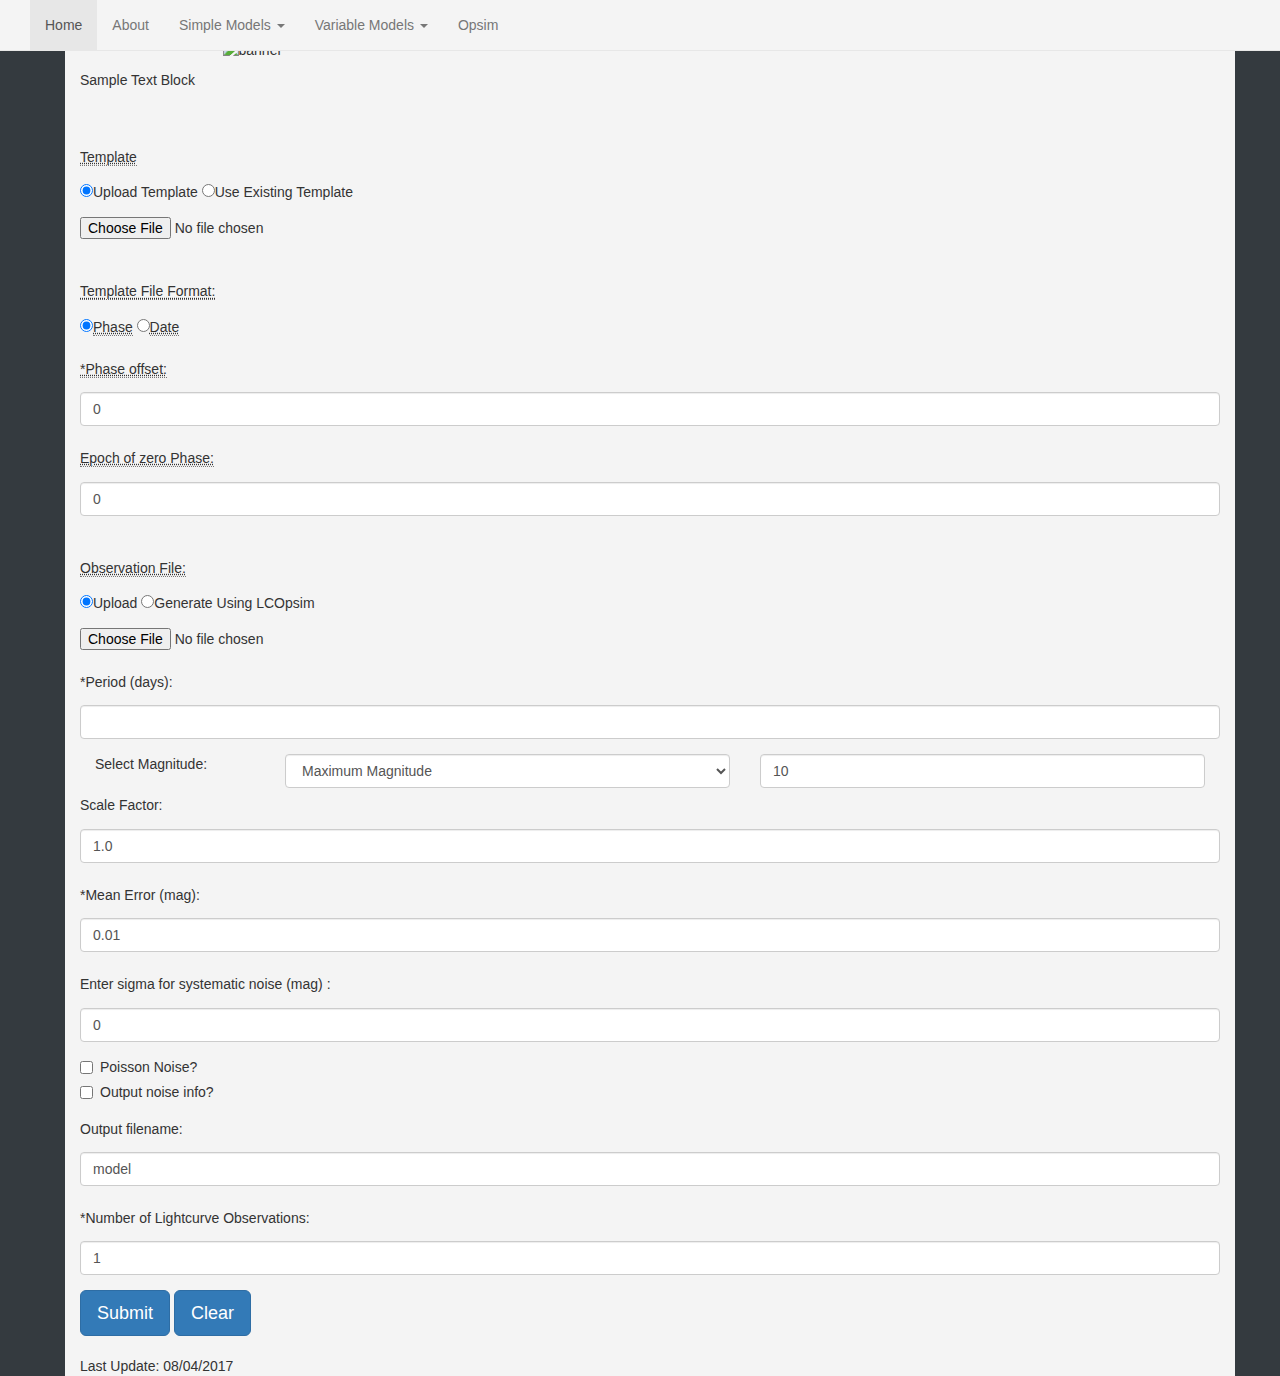
==== html/index.html @ 174105fe "Updates" ====
<!doctype html>
<html>
<head>
<meta charset="UTF-8">
<meta name="viewport" content="width=device-width, initial-scale=1">
<title>LCsim</title>

<script src="https://ajax.googleapis.com/ajax/libs/jquery/3.2.1/jquery.min.js"></script>



<!-- Latest compiled and minified CSS -->
<link rel="stylesheet" href="https://maxcdn.bootstrapcdn.com/bootstrap/3.3.7/css/bootstrap.min.css">

<!-- Latest compiled JavaScript -->
<script src="https://maxcdn.bootstrapcdn.com/bootstrap/3.3.7/js/bootstrap.min.js"></script>

<script src ="js/errorHandlers.js"></script>
<script src ="js/opsim.js"></script>

</head>
<style type="text/css">

body {
	background-color: #343A3F;
	position: relative;
    left: 10px;
}
[data-error-type="errormessage"]{color: red;}

div{background-color : #F4F4F4;}

</style>
<body>
<nav class="navbar navbar-default navbar-fixed-top">
  <div class="container-fluid">
    <div class="navbar-header">
      <a class="navbar-brand" href="#"></a>
    </div>
    <ul class="nav navbar-nav">
      <li class="active"><a href="index.html">Home</a></li>
	  <li><a href="about.html">About</a></li>
      <li class="dropdown">
        <a class="dropdown-toggle" data-toggle="dropdown" type ="button" href="#">Simple Models
        <span class="caret"></span></a>
        <ul class="dropdown-menu">
          <li class="active"><a href="index.html">Mag</a></li>
          <li><a href="flux.html">Flux</a></li>
        </ul>
      </li>
      <li class="dropdown">
        <a class="dropdown-toggle" data-toggle="dropdown" type ="button" href="#">Variable Models
        <span class="caret"></span></a>
        <ul class="dropdown-menu">
          <li><a href="range.html">Mag</a></li>
          <li><a href="fluxrange.html">Flux</a></li>
        </ul>
      </li>
      <li><a href="opsim.html">Opsim</a></li>
    </ul>
  </div>
</nav>

<div class="container">
<br>
<br>
<p><img class="center-block" src="banner.jpg" width=75% height=25%  alt="banner"></p>
<p> Sample Text Block</p>
<form action="../src/LCpage.py" method="post" enctype="multipart/form-data" name="form1" id="form1">
    <input type="hidden" name="FormType" value="Mag">
	<br>
	
	<div class="form-group">
	<label for="RadioGroup3_0"><br><h5><abbr title = "Template files are two column files that describe the shape of your variable star. They can be normalized or not. The first column is Phase (from 0 to 1) or some type of Julian date (JD, MJD, HJD, BJD) and the second column should be magnitude.">Template</abbr></h5></label><br>
    <input name="Tmpformat" type="radio" id="RadioGroup3_0" value="uploadTmp" checked>Upload Template
    <input name="Tmpformat" type="radio" id="RadioGroup3_0" value="useTmp">Use Existing Template
	</div>
	
	<div class="form-group">
    <input type="file" name="tempfile" id="tempfile" >
    </div>
	
	<div class="listTest"><table id="tbl">
	<thead><tr><th>File Name</th><th>Description</th><th>Ref_short</th><th>Reference</th></tr></thead>
	<tbody></tbody>
	
	
</table></div>
  
	<div class="form-group">
	<label for="RadioGroup1_0"><br><h5><abbr title = "Select whether the first column of your template file is a phase or a Julian date." >Template File Format:</abbr></h5></label><br>
    <input name="format" type="radio" id="RadioGroup1_0" value="fphase" checked><abbr title = "Phase runs from 0 to 1.">Phase</abbr>
    <input name="format" type="radio" id="RadioGroup1_0" value="fdate"><abbr title = "This is some type of Julian Date (JD, MJD, HJD, BJD, etc.). It should be the same kind of date as your observation file.">Date</abbr></label>
	</div>
	
	<div class="form-group">
    <label for="phase"><h5><abbr title = "If you would like to offset your template by a certain phase. The default is zero, no offset.">*Phase offset:</abbr></h5></label>
      <input class="form-control" name="phase" type="text" id="phase" value="0" onchange="errorHandlerPhase('phase','phaseError')" required>
	   <p id = "phaseError" data-error-type="errormessage"></p>
	</div>
	
	<div class="form-group">
    <label for="date"><h5><abbr title = "The Julian Date (JD, MJD, HJD, BJD) of epoch 0. This should have the same type of date as your observation file.">Epoch of zero Phase:</abbr></h5></label>
      <input class="form-control" type="text" name="date" id="date" value="0" onchange="errorHandler('date','epochError')">
	    <p id = "epochError" data-error-type="errormessage"></p>
	</div>
    
	<div class="form-group">
	<label for="RadioGroup2_0"><br><h5><abbr title = "This file gives a list of dates that you would like to simulate observations for. It can have 1, 2, or 3 columns.">Observation File:</abbr></h5></label><br>
    <input name="Obsformat" type="radio" id="RadioGroup2_0" value="uploadObs" checked>Upload
    <input name="Obsformat" type="radio" id="RadioGroup2_0" value="generateObs">Generate Using LCOpsim
	</div>
	
	
	<div class="form-group">
    <input type="file" name="obsfile" id="obsfile" >
    </div>
	
	<div class="form-group">
    <label for="ra" id="raLabel">*Right Ascension (degrees):</label>
    <input class="form-control" type="text" name="ra" id="ra" onchange="errorHandlerRightAscension('ra','raError')">
	    <p id = "raError" data-error-type="errormessage"></p>
	</div>
  
	<div class="form-group">
    <label for="dec" id="decLabel">*Declination (degrees):</label>
    <input class="form-control"  type="text" name="dec" id="dec"onchange="errorHandlerRightDeclination('dec','decError')" >
	    <p id = "decError" data-error-type="errormessage"></p>
	</div>
	
	<div class="form-group">
    <label for="filter" id="filterLabel">Select:</label>
    <select class="form-control" name="filter" id="filter">
      <option value="u">u</option>
      <option value="g">g</option>
      <option value="r">r</option>
      <option value="i">i</option>
      <option value="z">z</option>
      <option value="y">y</option>
      <option value="all" selected>All filters</option>
    </select>
	</div>
  
	
	
	<div class="form-group">
	<label for="period"><h5>*Period (days):</h5></label>
    <input class="form-control" type="text" name="period" id="period" onchange="errorHandler('period','periodError')" required>
	    <p id = "periodError" data-error-type="errormessage"></p>
	</div>
	
	<div class="form-group">
	<span class="col-md-2 control-label">Select Magnitude:</span>
      <div class="col-sm-5"><select class="form-control" name="mag" id="mag">
        <option value="max">Maximum Magnitude</option>
        <option value="min">Minimum Magnitude</option>
      </select>
	  </div>
	<div class="col-sm-5">
     <input class="form-control" name="magvalue" type="text" id="magvalue" value="10"></div>
    </div>
	 
	 
	<div class="form-group">
    <label for="scale"><h5>Scale Factor:</h5></label>
    <input class="form-control" name="scale" type="text" id="scale" value="1.0 " onchange="errorHandler('scale','scaleError')">
	    <p id = "scaleError" data-error-type="errormessage"></p>
	</div>
 
	<div class="form-group">
    <label for="error"><h5>*Mean Error (mag):</h5></label>
    <input class="form-control"  name="error" type="text" id="error" value="0.01" onchange="errorHandler('error','meanError')" required>
	    <p id = "meanError" data-error-type="errormessage"></p>
	</div>
	

	<div class="form-group">
    <label for="sigma"><h5>Enter sigma for systematic noise (mag) :</h5></label>
    <input class="form-control" type="text" name="sigma" id="sigma" value="0" onchange="errorHandler('sigma','sigmaError')">
	    <p id = "sigmaError" data-error-type="errormessage"></p>
	</div>
	
	<div class="checkbox">
    <label><input type="checkbox" name="poisson" id="poisson">Poisson Noise?</label>
	</div>
	
	<div class="checkbox">
    <label><input type="checkbox" name="info" id="info">Output noise info?</label>
	</div>
  
	<div class="form-group">
    <label for="filename"><h5>Output filename:</h5></label>
    <input class="form-control" name="filename" type="text" id="filename" value="model">
	</div>
	
	<div class="form-group">
    <label for="number"><h5>*Number of Lightcurve Observations:</h5></label>
    <input class="form-control" name="number" type="text" id="number" value="1" onchange="errorHandlerLightObs('number','numberError')" required>
	    <p id = "numberError" data-error-type="errormessage"></p>
	</div>
	
    <input class="btn btn-primary btn-lg" type="submit" name="submit" id="submit" value="Submit" onclick="return validator()">
	<input class="btn btn-primary btn-lg" type='reset' value='Clear' name='reset' onclick="clearErrors()">
  
</form

<br><br>
<footer>Last Update: 08/04/2017</footer>

</div>
</body>
</html>
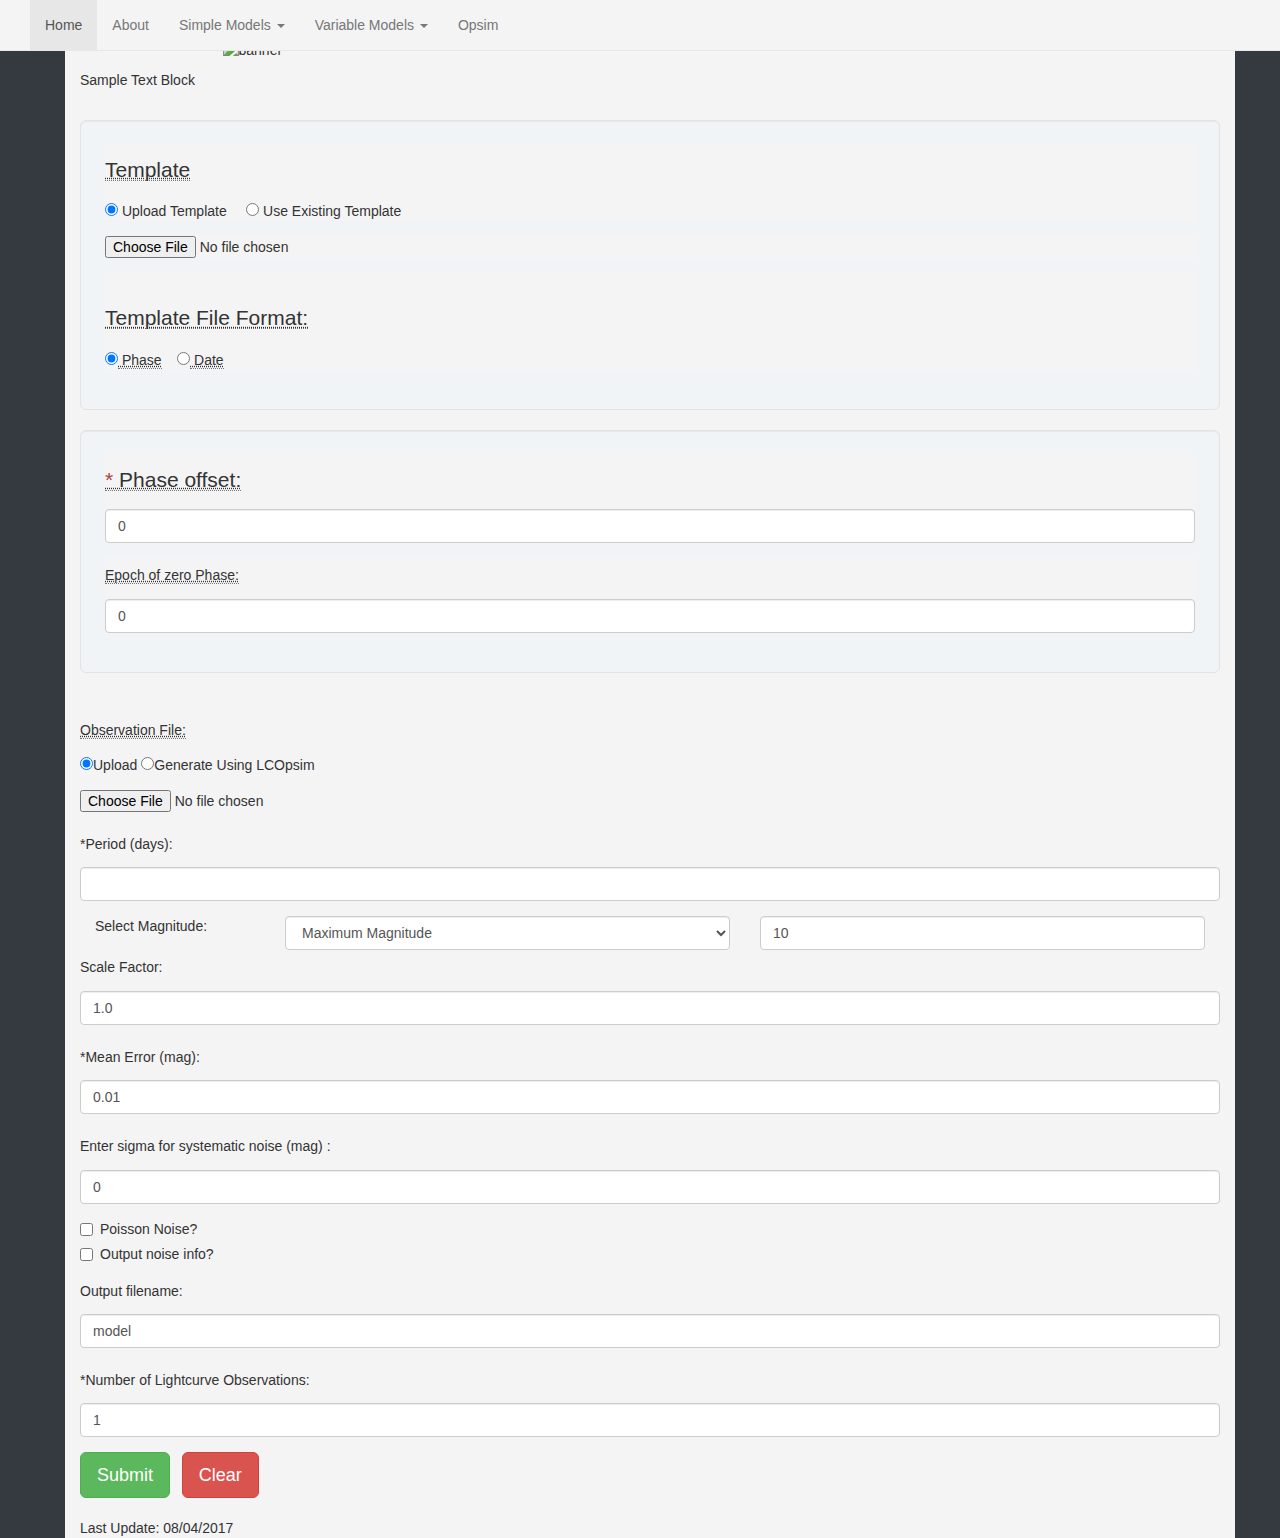
==== commit 3ec95414: "added interactive.js and made html changes" ====
--- a/html/index.html
+++ b/html/index.html
@@ -16,11 +16,14 @@
 <script src="https://maxcdn.bootstrapcdn.com/bootstrap/3.3.7/js/bootstrap.min.js"></script>
 
 <script src ="js/errorHandlers.js"></script>
-<script src ="js/opsim.js"></script>
+<script src="js/interactive.js"></script>
+
 
 </head>
 <style type="text/css">
-
+    .well{
+        background-color: #F0F4F6;
+    }
 body {
 	background-color: #343A3F;
 	position: relative;
@@ -69,11 +72,11 @@
 <form action="../src/LCpage.py" method="post" enctype="multipart/form-data" name="form1" id="form1">
     <input type="hidden" name="FormType" value="Mag">
 	<br>
-	
-	<div class="form-group">
-	<label for="RadioGroup3_0"><br><h5><abbr title = "Template files are two column files that describe the shape of your variable star. They can be normalized or not. The first column is Phase (from 0 to 1) or some type of Julian date (JD, MJD, HJD, BJD) and the second column should be magnitude.">Template</abbr></h5></label><br>
-    <input name="Tmpformat" type="radio" id="RadioGroup3_0" value="uploadTmp" checked>Upload Template
-    <input name="Tmpformat" type="radio" id="RadioGroup3_0" value="useTmp">Use Existing Template
+        <div class="well well-lg">
+	<div class="form-group">
+            <label for="RadioGroup3_0"><h5><abbr title = "Template files are two column files that describe the shape of your variable star. They can be normalized or not. The first column is Phase (from 0 to 1) or some type of Julian date (JD, MJD, HJD, BJD) and the second column should be magnitude."><span class="lead">Template</span></abbr></h5></label><br>
+    <input name="Tmpformat" type="radio" id="RadioGroup3_0" value="uploadTmp" checked> Upload Template &nbsp;&nbsp;&nbsp;
+    <input name="Tmpformat" type="radio" id="RadioGroup3_0" value="useTmp"> Use Existing Template
 	</div>
 	
 	<div class="form-group">
@@ -86,15 +89,15 @@
 	
 	
 </table></div>
-  
-	<div class="form-group">
-	<label for="RadioGroup1_0"><br><h5><abbr title = "Select whether the first column of your template file is a phase or a Julian date." >Template File Format:</abbr></h5></label><br>
-    <input name="format" type="radio" id="RadioGroup1_0" value="fphase" checked><abbr title = "Phase runs from 0 to 1.">Phase</abbr>
-    <input name="format" type="radio" id="RadioGroup1_0" value="fdate"><abbr title = "This is some type of Julian Date (JD, MJD, HJD, BJD, etc.). It should be the same kind of date as your observation file.">Date</abbr></label>
-	</div>
-	
-	<div class="form-group">
-    <label for="phase"><h5><abbr title = "If you would like to offset your template by a certain phase. The default is zero, no offset.">*Phase offset:</abbr></h5></label>
+
+	<div class="form-group">
+            <label for="RadioGroup1_0"><br><h5><abbr title = "Select whether the first column of your template file is a phase or a Julian date." ><span class="lead">Template File Format:</span></abbr></h5></label><br>
+    <input name="format" type="radio" id="RadioGroup1_0" value="fphase" checked><abbr title = "Phase runs from 0 to 1."> Phase</abbr>&nbsp;&nbsp;&nbsp;
+    <input name="format" type="radio" id="RadioGroup1_0" value="fdate"><abbr title = "This is some type of Julian Date (JD, MJD, HJD, BJD, etc.). It should be the same kind of date as your observation file."> Date</abbr></label>
+        </div> </div>
+        <div class="well well-lg">
+	<div class="form-group">
+            <label for="phase"><h5><abbr title = "If you would like to offset your template by a certain phase. The default is zero, no offset."><span class="lead"><span class="text-danger">*</span> Phase offset:</span></abbr></h5></label>
       <input class="form-control" name="phase" type="text" id="phase" value="0" onchange="errorHandlerPhase('phase','phaseError')" required>
 	   <p id = "phaseError" data-error-type="errormessage"></p>
 	</div>
@@ -104,6 +107,7 @@
       <input class="form-control" type="text" name="date" id="date" value="0" onchange="errorHandler('date','epochError')">
 	    <p id = "epochError" data-error-type="errormessage"></p>
 	</div>
+        </div>
     
 	<div class="form-group">
 	<label for="RadioGroup2_0"><br><h5><abbr title = "This file gives a list of dates that you would like to simulate observations for. It can have 1, 2, or 3 columns.">Observation File:</abbr></h5></label><br>
@@ -199,8 +203,8 @@
 	    <p id = "numberError" data-error-type="errormessage"></p>
 	</div>
 	
-    <input class="btn btn-primary btn-lg" type="submit" name="submit" id="submit" value="Submit" onclick="return validator()">
-	<input class="btn btn-primary btn-lg" type='reset' value='Clear' name='reset' onclick="clearErrors()">
+    <input class="btn btn-success btn-lg" type="submit" name="submit" id="submit" value="Submit" onclick="return validator()">&nbsp;&nbsp;
+	<input class="btn btn-danger btn-lg" type='reset' value='Clear' name='reset' onclick="clearErrors()">
   
 </form
 
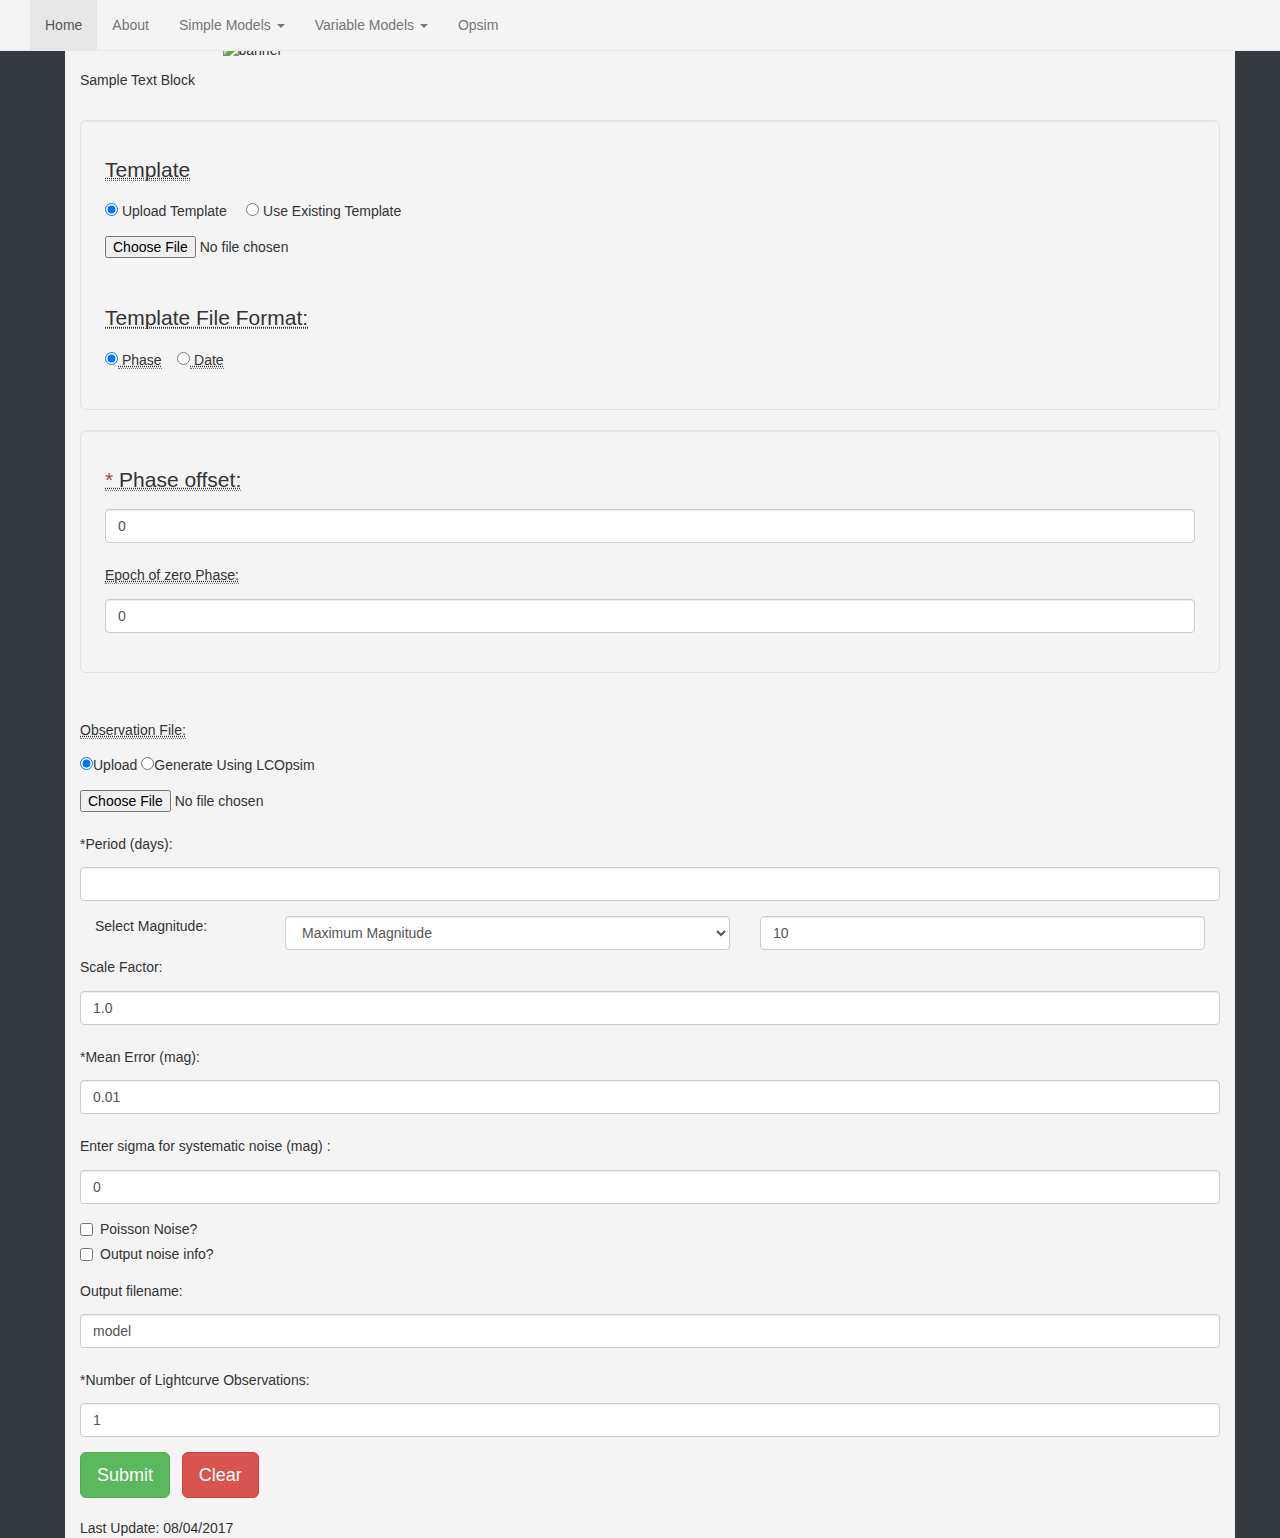
==== commit 2d577127: "changes in index.html" ====
--- a/html/index.html
+++ b/html/index.html
@@ -21,9 +21,7 @@
 
 </head>
 <style type="text/css">
-    .well{
-        background-color: #F0F4F6;
-    }
+
 body {
 	background-color: #343A3F;
 	position: relative;
@@ -78,16 +76,16 @@
     <input name="Tmpformat" type="radio" id="RadioGroup3_0" value="uploadTmp" checked> Upload Template &nbsp;&nbsp;&nbsp;
     <input name="Tmpformat" type="radio" id="RadioGroup3_0" value="useTmp"> Use Existing Template
 	</div>
-	
+
 	<div class="form-group">
     <input type="file" name="tempfile" id="tempfile" >
     </div>
-	
+
 	<div class="listTest"><table id="tbl">
 	<thead><tr><th>File Name</th><th>Description</th><th>Ref_short</th><th>Reference</th></tr></thead>
 	<tbody></tbody>
-	
-	
+
+
 </table></div>
 
 	<div class="form-group">
@@ -101,37 +99,37 @@
       <input class="form-control" name="phase" type="text" id="phase" value="0" onchange="errorHandlerPhase('phase','phaseError')" required>
 	   <p id = "phaseError" data-error-type="errormessage"></p>
 	</div>
-	
+
 	<div class="form-group">
     <label for="date"><h5><abbr title = "The Julian Date (JD, MJD, HJD, BJD) of epoch 0. This should have the same type of date as your observation file.">Epoch of zero Phase:</abbr></h5></label>
       <input class="form-control" type="text" name="date" id="date" value="0" onchange="errorHandler('date','epochError')">
 	    <p id = "epochError" data-error-type="errormessage"></p>
 	</div>
         </div>
-    
+
 	<div class="form-group">
 	<label for="RadioGroup2_0"><br><h5><abbr title = "This file gives a list of dates that you would like to simulate observations for. It can have 1, 2, or 3 columns.">Observation File:</abbr></h5></label><br>
     <input name="Obsformat" type="radio" id="RadioGroup2_0" value="uploadObs" checked>Upload
     <input name="Obsformat" type="radio" id="RadioGroup2_0" value="generateObs">Generate Using LCOpsim
 	</div>
-	
-	
+
+
 	<div class="form-group">
     <input type="file" name="obsfile" id="obsfile" >
     </div>
-	
+
 	<div class="form-group">
     <label for="ra" id="raLabel">*Right Ascension (degrees):</label>
     <input class="form-control" type="text" name="ra" id="ra" onchange="errorHandlerRightAscension('ra','raError')">
 	    <p id = "raError" data-error-type="errormessage"></p>
 	</div>
-  
+
 	<div class="form-group">
     <label for="dec" id="decLabel">*Declination (degrees):</label>
     <input class="form-control"  type="text" name="dec" id="dec"onchange="errorHandlerRightDeclination('dec','decError')" >
 	    <p id = "decError" data-error-type="errormessage"></p>
 	</div>
-	
+
 	<div class="form-group">
     <label for="filter" id="filterLabel">Select:</label>
     <select class="form-control" name="filter" id="filter">
@@ -144,15 +142,15 @@
       <option value="all" selected>All filters</option>
     </select>
 	</div>
-  
-	
-	
+
+
+
 	<div class="form-group">
 	<label for="period"><h5>*Period (days):</h5></label>
     <input class="form-control" type="text" name="period" id="period" onchange="errorHandler('period','periodError')" required>
 	    <p id = "periodError" data-error-type="errormessage"></p>
 	</div>
-	
+
 	<div class="form-group">
 	<span class="col-md-2 control-label">Select Magnitude:</span>
       <div class="col-sm-5"><select class="form-control" name="mag" id="mag">
@@ -163,49 +161,49 @@
 	<div class="col-sm-5">
      <input class="form-control" name="magvalue" type="text" id="magvalue" value="10"></div>
     </div>
-	 
-	 
+
+
 	<div class="form-group">
     <label for="scale"><h5>Scale Factor:</h5></label>
     <input class="form-control" name="scale" type="text" id="scale" value="1.0 " onchange="errorHandler('scale','scaleError')">
 	    <p id = "scaleError" data-error-type="errormessage"></p>
 	</div>
- 
+
 	<div class="form-group">
     <label for="error"><h5>*Mean Error (mag):</h5></label>
     <input class="form-control"  name="error" type="text" id="error" value="0.01" onchange="errorHandler('error','meanError')" required>
 	    <p id = "meanError" data-error-type="errormessage"></p>
 	</div>
-	
+
 
 	<div class="form-group">
     <label for="sigma"><h5>Enter sigma for systematic noise (mag) :</h5></label>
     <input class="form-control" type="text" name="sigma" id="sigma" value="0" onchange="errorHandler('sigma','sigmaError')">
 	    <p id = "sigmaError" data-error-type="errormessage"></p>
 	</div>
-	
+
 	<div class="checkbox">
     <label><input type="checkbox" name="poisson" id="poisson">Poisson Noise?</label>
 	</div>
-	
+
 	<div class="checkbox">
     <label><input type="checkbox" name="info" id="info">Output noise info?</label>
 	</div>
-  
+
 	<div class="form-group">
     <label for="filename"><h5>Output filename:</h5></label>
     <input class="form-control" name="filename" type="text" id="filename" value="model">
 	</div>
-	
+
 	<div class="form-group">
     <label for="number"><h5>*Number of Lightcurve Observations:</h5></label>
     <input class="form-control" name="number" type="text" id="number" value="1" onchange="errorHandlerLightObs('number','numberError')" required>
 	    <p id = "numberError" data-error-type="errormessage"></p>
 	</div>
-	
+
     <input class="btn btn-success btn-lg" type="submit" name="submit" id="submit" value="Submit" onclick="return validator()">&nbsp;&nbsp;
 	<input class="btn btn-danger btn-lg" type='reset' value='Clear' name='reset' onclick="clearErrors()">
-  
+
 </form
 
 <br><br>
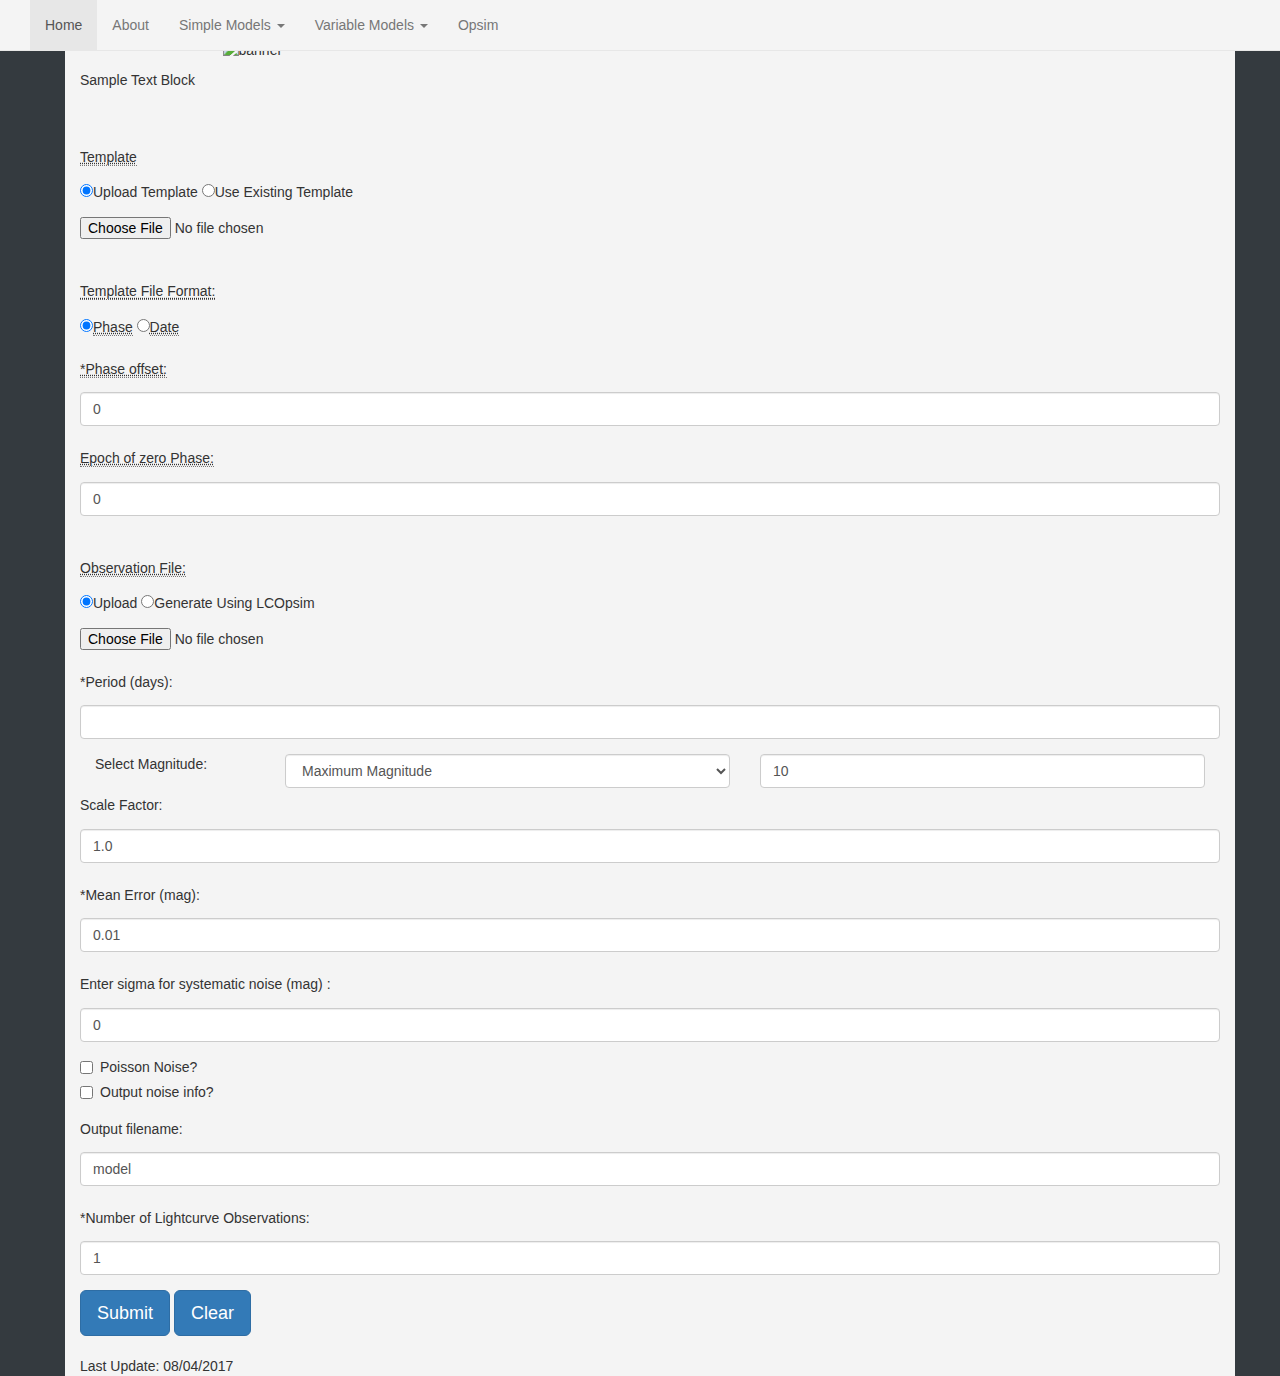
==== commit 7d089ff6: "Update" ====
--- a/html/index.html
+++ b/html/index.html
@@ -16,8 +16,7 @@
 <script src="https://maxcdn.bootstrapcdn.com/bootstrap/3.3.7/js/bootstrap.min.js"></script>
 
 <script src ="js/errorHandlers.js"></script>
-<script src="js/interactive.js"></script>
-
+<script src ="js/opsim.js"></script>
 
 </head>
 <style type="text/css">
@@ -70,66 +69,67 @@
 <form action="../src/LCpage.py" method="post" enctype="multipart/form-data" name="form1" id="form1">
     <input type="hidden" name="FormType" value="Mag">
 	<br>
-        <div class="well well-lg">
-	<div class="form-group">
-            <label for="RadioGroup3_0"><h5><abbr title = "Template files are two column files that describe the shape of your variable star. They can be normalized or not. The first column is Phase (from 0 to 1) or some type of Julian date (JD, MJD, HJD, BJD) and the second column should be magnitude."><span class="lead">Template</span></abbr></h5></label><br>
-    <input name="Tmpformat" type="radio" id="RadioGroup3_0" value="uploadTmp" checked> Upload Template &nbsp;&nbsp;&nbsp;
-    <input name="Tmpformat" type="radio" id="RadioGroup3_0" value="useTmp"> Use Existing Template
-	</div>
-
+	
+	<div class="form-group">
+	<label for="RadioGroup3_0"><br><h5><abbr title = "Template files are two column files that describe the shape of your variable star. They can be normalized or not. The first column is Phase (from 0 to 1) or some type of Julian date (JD, MJD, HJD, BJD) and the second column should be magnitude.">Template</abbr></h5></label><br>
+    <input name="Tmpformat" type="radio" id="RadioGroup3_0" value="uploadTmp" checked>Upload Template
+    <input name="Tmpformat" type="radio" id="RadioGroup3_0" value="useTmp">Use Existing Template
+	</div>
+	
 	<div class="form-group">
     <input type="file" name="tempfile" id="tempfile" >
     </div>
-
-	<div class="listTest"><table id="tbl">
+	
+	
+	<div class="templateTable"
+	><table id="tbl" class="table table-hover">
 	<thead><tr><th>File Name</th><th>Description</th><th>Ref_short</th><th>Reference</th></tr></thead>
 	<tbody></tbody>
-
-
+	
+	
 </table></div>
-
-	<div class="form-group">
-            <label for="RadioGroup1_0"><br><h5><abbr title = "Select whether the first column of your template file is a phase or a Julian date." ><span class="lead">Template File Format:</span></abbr></h5></label><br>
-    <input name="format" type="radio" id="RadioGroup1_0" value="fphase" checked><abbr title = "Phase runs from 0 to 1."> Phase</abbr>&nbsp;&nbsp;&nbsp;
-    <input name="format" type="radio" id="RadioGroup1_0" value="fdate"><abbr title = "This is some type of Julian Date (JD, MJD, HJD, BJD, etc.). It should be the same kind of date as your observation file."> Date</abbr></label>
-        </div> </div>
-        <div class="well well-lg">
-	<div class="form-group">
-            <label for="phase"><h5><abbr title = "If you would like to offset your template by a certain phase. The default is zero, no offset."><span class="lead"><span class="text-danger">*</span> Phase offset:</span></abbr></h5></label>
+  
+	<div class="form-group">
+	<label for="RadioGroup1_0"><br><h5><abbr title = "Select whether the first column of your template file is a phase or a Julian date." >Template File Format:</abbr></h5></label><br>
+    <input name="format" type="radio" id="RadioGroup1_0" value="fphase" checked><abbr title = "Phase runs from 0 to 1.">Phase</abbr>
+    <input name="format" type="radio" id="RadioGroup1_0" value="fdate"><abbr title = "This is some type of Julian Date (JD, MJD, HJD, BJD, etc.). It should be the same kind of date as your observation file.">Date</abbr></label>
+	</div>
+	
+	<div class="form-group">
+    <label for="phase"><h5><abbr title = "If you would like to offset your template by a certain phase. The default is zero, no offset.">*Phase offset:</abbr></h5></label>
       <input class="form-control" name="phase" type="text" id="phase" value="0" onchange="errorHandlerPhase('phase','phaseError')" required>
 	   <p id = "phaseError" data-error-type="errormessage"></p>
 	</div>
-
+	
 	<div class="form-group">
     <label for="date"><h5><abbr title = "The Julian Date (JD, MJD, HJD, BJD) of epoch 0. This should have the same type of date as your observation file.">Epoch of zero Phase:</abbr></h5></label>
       <input class="form-control" type="text" name="date" id="date" value="0" onchange="errorHandler('date','epochError')">
 	    <p id = "epochError" data-error-type="errormessage"></p>
 	</div>
-        </div>
-
+    
 	<div class="form-group">
 	<label for="RadioGroup2_0"><br><h5><abbr title = "This file gives a list of dates that you would like to simulate observations for. It can have 1, 2, or 3 columns.">Observation File:</abbr></h5></label><br>
     <input name="Obsformat" type="radio" id="RadioGroup2_0" value="uploadObs" checked>Upload
     <input name="Obsformat" type="radio" id="RadioGroup2_0" value="generateObs">Generate Using LCOpsim
 	</div>
-
-
+	
+	
 	<div class="form-group">
     <input type="file" name="obsfile" id="obsfile" >
     </div>
-
+	
 	<div class="form-group">
     <label for="ra" id="raLabel">*Right Ascension (degrees):</label>
     <input class="form-control" type="text" name="ra" id="ra" onchange="errorHandlerRightAscension('ra','raError')">
 	    <p id = "raError" data-error-type="errormessage"></p>
 	</div>
-
+  
 	<div class="form-group">
     <label for="dec" id="decLabel">*Declination (degrees):</label>
     <input class="form-control"  type="text" name="dec" id="dec"onchange="errorHandlerRightDeclination('dec','decError')" >
 	    <p id = "decError" data-error-type="errormessage"></p>
 	</div>
-
+	
 	<div class="form-group">
     <label for="filter" id="filterLabel">Select:</label>
     <select class="form-control" name="filter" id="filter">
@@ -142,15 +142,15 @@
       <option value="all" selected>All filters</option>
     </select>
 	</div>
-
-
-
+  
+	
+	
 	<div class="form-group">
 	<label for="period"><h5>*Period (days):</h5></label>
     <input class="form-control" type="text" name="period" id="period" onchange="errorHandler('period','periodError')" required>
 	    <p id = "periodError" data-error-type="errormessage"></p>
 	</div>
-
+	
 	<div class="form-group">
 	<span class="col-md-2 control-label">Select Magnitude:</span>
       <div class="col-sm-5"><select class="form-control" name="mag" id="mag">
@@ -161,49 +161,49 @@
 	<div class="col-sm-5">
      <input class="form-control" name="magvalue" type="text" id="magvalue" value="10"></div>
     </div>
-
-
+	 
+	 
 	<div class="form-group">
     <label for="scale"><h5>Scale Factor:</h5></label>
     <input class="form-control" name="scale" type="text" id="scale" value="1.0 " onchange="errorHandler('scale','scaleError')">
 	    <p id = "scaleError" data-error-type="errormessage"></p>
 	</div>
-
+ 
 	<div class="form-group">
     <label for="error"><h5>*Mean Error (mag):</h5></label>
     <input class="form-control"  name="error" type="text" id="error" value="0.01" onchange="errorHandler('error','meanError')" required>
 	    <p id = "meanError" data-error-type="errormessage"></p>
 	</div>
-
+	
 
 	<div class="form-group">
     <label for="sigma"><h5>Enter sigma for systematic noise (mag) :</h5></label>
     <input class="form-control" type="text" name="sigma" id="sigma" value="0" onchange="errorHandler('sigma','sigmaError')">
 	    <p id = "sigmaError" data-error-type="errormessage"></p>
 	</div>
-
+	
 	<div class="checkbox">
     <label><input type="checkbox" name="poisson" id="poisson">Poisson Noise?</label>
 	</div>
-
+	
 	<div class="checkbox">
     <label><input type="checkbox" name="info" id="info">Output noise info?</label>
 	</div>
-
+  
 	<div class="form-group">
     <label for="filename"><h5>Output filename:</h5></label>
     <input class="form-control" name="filename" type="text" id="filename" value="model">
 	</div>
-
+	
 	<div class="form-group">
     <label for="number"><h5>*Number of Lightcurve Observations:</h5></label>
     <input class="form-control" name="number" type="text" id="number" value="1" onchange="errorHandlerLightObs('number','numberError')" required>
 	    <p id = "numberError" data-error-type="errormessage"></p>
 	</div>
-
-    <input class="btn btn-success btn-lg" type="submit" name="submit" id="submit" value="Submit" onclick="return validator()">&nbsp;&nbsp;
-	<input class="btn btn-danger btn-lg" type='reset' value='Clear' name='reset' onclick="clearErrors()">
-
+	
+    <input class="btn btn-primary btn-lg" type="submit" name="submit" id="submit" value="Submit" onclick="return validator()">
+	<input class="btn btn-primary btn-lg" type='reset' value='Clear' name='reset' onclick="clearErrors()">
+  
 </form
 
 <br><br>
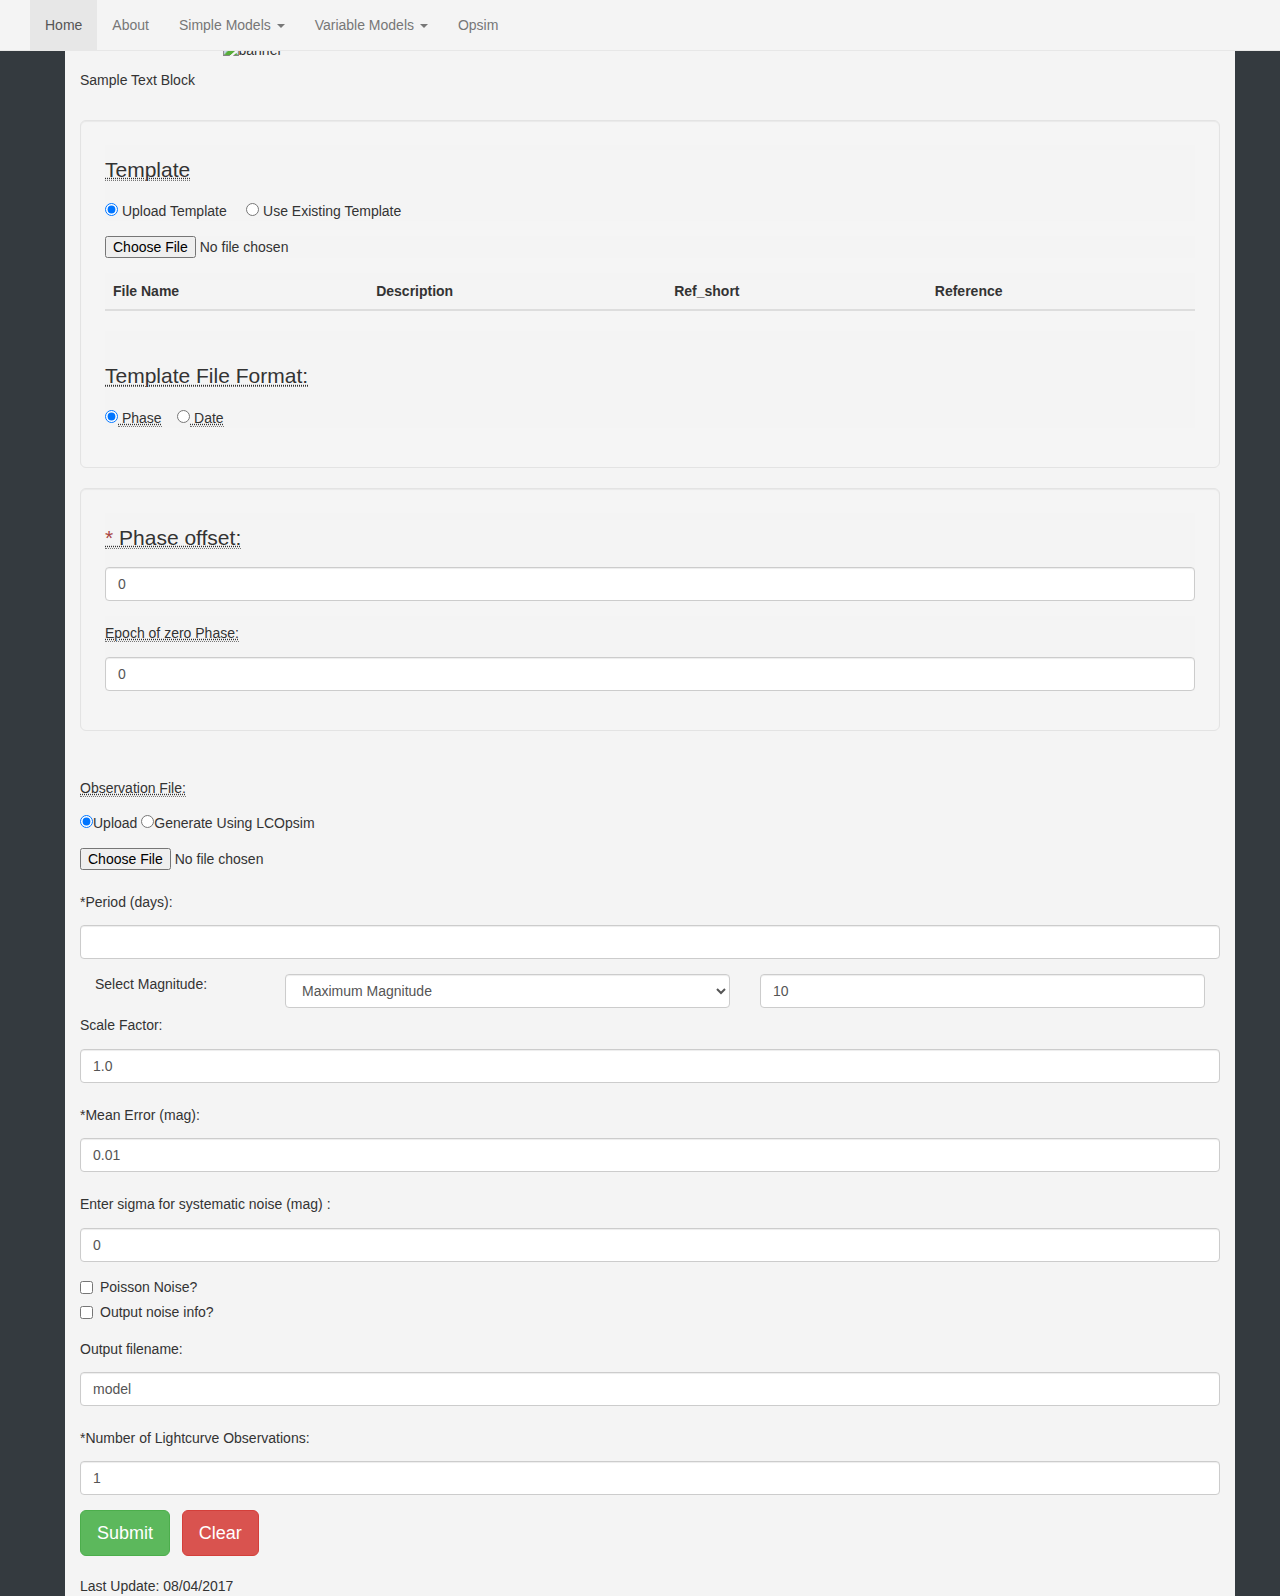
==== commit bc730a6d: "Merge branch 'LCsim'" ====
--- a/html/index.html
+++ b/html/index.html
@@ -16,7 +16,8 @@
 <script src="https://maxcdn.bootstrapcdn.com/bootstrap/3.3.7/js/bootstrap.min.js"></script>
 
 <script src ="js/errorHandlers.js"></script>
-<script src ="js/opsim.js"></script>
+<script src="js/interactive.js"></script>
+
 
 </head>
 <style type="text/css">
@@ -69,67 +70,68 @@
 <form action="../src/LCpage.py" method="post" enctype="multipart/form-data" name="form1" id="form1">
     <input type="hidden" name="FormType" value="Mag">
 	<br>
-	
-	<div class="form-group">
-	<label for="RadioGroup3_0"><br><h5><abbr title = "Template files are two column files that describe the shape of your variable star. They can be normalized or not. The first column is Phase (from 0 to 1) or some type of Julian date (JD, MJD, HJD, BJD) and the second column should be magnitude.">Template</abbr></h5></label><br>
-    <input name="Tmpformat" type="radio" id="RadioGroup3_0" value="uploadTmp" checked>Upload Template
-    <input name="Tmpformat" type="radio" id="RadioGroup3_0" value="useTmp">Use Existing Template
-	</div>
-	
+        <div class="well well-lg">
+	<div class="form-group">
+            <label for="RadioGroup3_0"><h5><abbr title = "Template files are two column files that describe the shape of your variable star. They can be normalized or not. The first column is Phase (from 0 to 1) or some type of Julian date (JD, MJD, HJD, BJD) and the second column should be magnitude."><span class="lead">Template</span></abbr></h5></label><br>
+    <input name="Tmpformat" type="radio" id="RadioGroup3_0" value="uploadTmp" checked> Upload Template &nbsp;&nbsp;&nbsp;
+    <input name="Tmpformat" type="radio" id="RadioGroup3_0" value="useTmp"> Use Existing Template
+	</div>
+
 	<div class="form-group">
     <input type="file" name="tempfile" id="tempfile" >
     </div>
 	
 	
-	<div class="templateTable"
-	><table id="tbl" class="table table-hover">
+	<div class="templateTable">
+	<table id="tbl" class="table table-hover">
 	<thead><tr><th>File Name</th><th>Description</th><th>Ref_short</th><th>Reference</th></tr></thead>
 	<tbody></tbody>
-	
-	
+
+
 </table></div>
-  
-	<div class="form-group">
-	<label for="RadioGroup1_0"><br><h5><abbr title = "Select whether the first column of your template file is a phase or a Julian date." >Template File Format:</abbr></h5></label><br>
-    <input name="format" type="radio" id="RadioGroup1_0" value="fphase" checked><abbr title = "Phase runs from 0 to 1.">Phase</abbr>
-    <input name="format" type="radio" id="RadioGroup1_0" value="fdate"><abbr title = "This is some type of Julian Date (JD, MJD, HJD, BJD, etc.). It should be the same kind of date as your observation file.">Date</abbr></label>
-	</div>
-	
-	<div class="form-group">
-    <label for="phase"><h5><abbr title = "If you would like to offset your template by a certain phase. The default is zero, no offset.">*Phase offset:</abbr></h5></label>
+
+	<div class="form-group">
+            <label for="RadioGroup1_0"><br><h5><abbr title = "Select whether the first column of your template file is a phase or a Julian date." ><span class="lead">Template File Format:</span></abbr></h5></label><br>
+    <input name="format" type="radio" id="RadioGroup1_0" value="fphase" checked><abbr title = "Phase runs from 0 to 1."> Phase</abbr>&nbsp;&nbsp;&nbsp;
+    <input name="format" type="radio" id="RadioGroup1_0" value="fdate"><abbr title = "This is some type of Julian Date (JD, MJD, HJD, BJD, etc.). It should be the same kind of date as your observation file."> Date</abbr></label>
+        </div> </div>
+        <div class="well well-lg">
+	<div class="form-group">
+            <label for="phase"><h5><abbr title = "If you would like to offset your template by a certain phase. The default is zero, no offset."><span class="lead"><span class="text-danger">*</span> Phase offset:</span></abbr></h5></label>
       <input class="form-control" name="phase" type="text" id="phase" value="0" onchange="errorHandlerPhase('phase','phaseError')" required>
 	   <p id = "phaseError" data-error-type="errormessage"></p>
 	</div>
-	
+
 	<div class="form-group">
     <label for="date"><h5><abbr title = "The Julian Date (JD, MJD, HJD, BJD) of epoch 0. This should have the same type of date as your observation file.">Epoch of zero Phase:</abbr></h5></label>
       <input class="form-control" type="text" name="date" id="date" value="0" onchange="errorHandler('date','epochError')">
 	    <p id = "epochError" data-error-type="errormessage"></p>
 	</div>
-    
+        </div>
+
 	<div class="form-group">
 	<label for="RadioGroup2_0"><br><h5><abbr title = "This file gives a list of dates that you would like to simulate observations for. It can have 1, 2, or 3 columns.">Observation File:</abbr></h5></label><br>
     <input name="Obsformat" type="radio" id="RadioGroup2_0" value="uploadObs" checked>Upload
     <input name="Obsformat" type="radio" id="RadioGroup2_0" value="generateObs">Generate Using LCOpsim
 	</div>
-	
-	
+
+
 	<div class="form-group">
     <input type="file" name="obsfile" id="obsfile" >
     </div>
-	
+
 	<div class="form-group">
     <label for="ra" id="raLabel">*Right Ascension (degrees):</label>
     <input class="form-control" type="text" name="ra" id="ra" onchange="errorHandlerRightAscension('ra','raError')">
 	    <p id = "raError" data-error-type="errormessage"></p>
 	</div>
-  
+
 	<div class="form-group">
     <label for="dec" id="decLabel">*Declination (degrees):</label>
     <input class="form-control"  type="text" name="dec" id="dec"onchange="errorHandlerRightDeclination('dec','decError')" >
 	    <p id = "decError" data-error-type="errormessage"></p>
 	</div>
-	
+
 	<div class="form-group">
     <label for="filter" id="filterLabel">Select:</label>
     <select class="form-control" name="filter" id="filter">
@@ -142,15 +144,15 @@
       <option value="all" selected>All filters</option>
     </select>
 	</div>
-  
-	
-	
+
+
+
 	<div class="form-group">
 	<label for="period"><h5>*Period (days):</h5></label>
     <input class="form-control" type="text" name="period" id="period" onchange="errorHandler('period','periodError')" required>
 	    <p id = "periodError" data-error-type="errormessage"></p>
 	</div>
-	
+
 	<div class="form-group">
 	<span class="col-md-2 control-label">Select Magnitude:</span>
       <div class="col-sm-5"><select class="form-control" name="mag" id="mag">
@@ -161,49 +163,49 @@
 	<div class="col-sm-5">
      <input class="form-control" name="magvalue" type="text" id="magvalue" value="10"></div>
     </div>
-	 
-	 
+
+
 	<div class="form-group">
     <label for="scale"><h5>Scale Factor:</h5></label>
     <input class="form-control" name="scale" type="text" id="scale" value="1.0 " onchange="errorHandler('scale','scaleError')">
 	    <p id = "scaleError" data-error-type="errormessage"></p>
 	</div>
- 
+
 	<div class="form-group">
     <label for="error"><h5>*Mean Error (mag):</h5></label>
     <input class="form-control"  name="error" type="text" id="error" value="0.01" onchange="errorHandler('error','meanError')" required>
 	    <p id = "meanError" data-error-type="errormessage"></p>
 	</div>
-	
+
 
 	<div class="form-group">
     <label for="sigma"><h5>Enter sigma for systematic noise (mag) :</h5></label>
     <input class="form-control" type="text" name="sigma" id="sigma" value="0" onchange="errorHandler('sigma','sigmaError')">
 	    <p id = "sigmaError" data-error-type="errormessage"></p>
 	</div>
-	
+
 	<div class="checkbox">
     <label><input type="checkbox" name="poisson" id="poisson">Poisson Noise?</label>
 	</div>
-	
+
 	<div class="checkbox">
     <label><input type="checkbox" name="info" id="info">Output noise info?</label>
 	</div>
-  
+
 	<div class="form-group">
     <label for="filename"><h5>Output filename:</h5></label>
     <input class="form-control" name="filename" type="text" id="filename" value="model">
 	</div>
-	
+
 	<div class="form-group">
     <label for="number"><h5>*Number of Lightcurve Observations:</h5></label>
     <input class="form-control" name="number" type="text" id="number" value="1" onchange="errorHandlerLightObs('number','numberError')" required>
 	    <p id = "numberError" data-error-type="errormessage"></p>
 	</div>
-	
-    <input class="btn btn-primary btn-lg" type="submit" name="submit" id="submit" value="Submit" onclick="return validator()">
-	<input class="btn btn-primary btn-lg" type='reset' value='Clear' name='reset' onclick="clearErrors()">
-  
+
+    <input class="btn btn-success btn-lg" type="submit" name="submit" id="submit" value="Submit" onclick="return validator()">&nbsp;&nbsp;
+	<input class="btn btn-danger btn-lg" type='reset' value='Clear' name='reset' onclick="clearErrors()">
+
 </form
 
 <br><br>
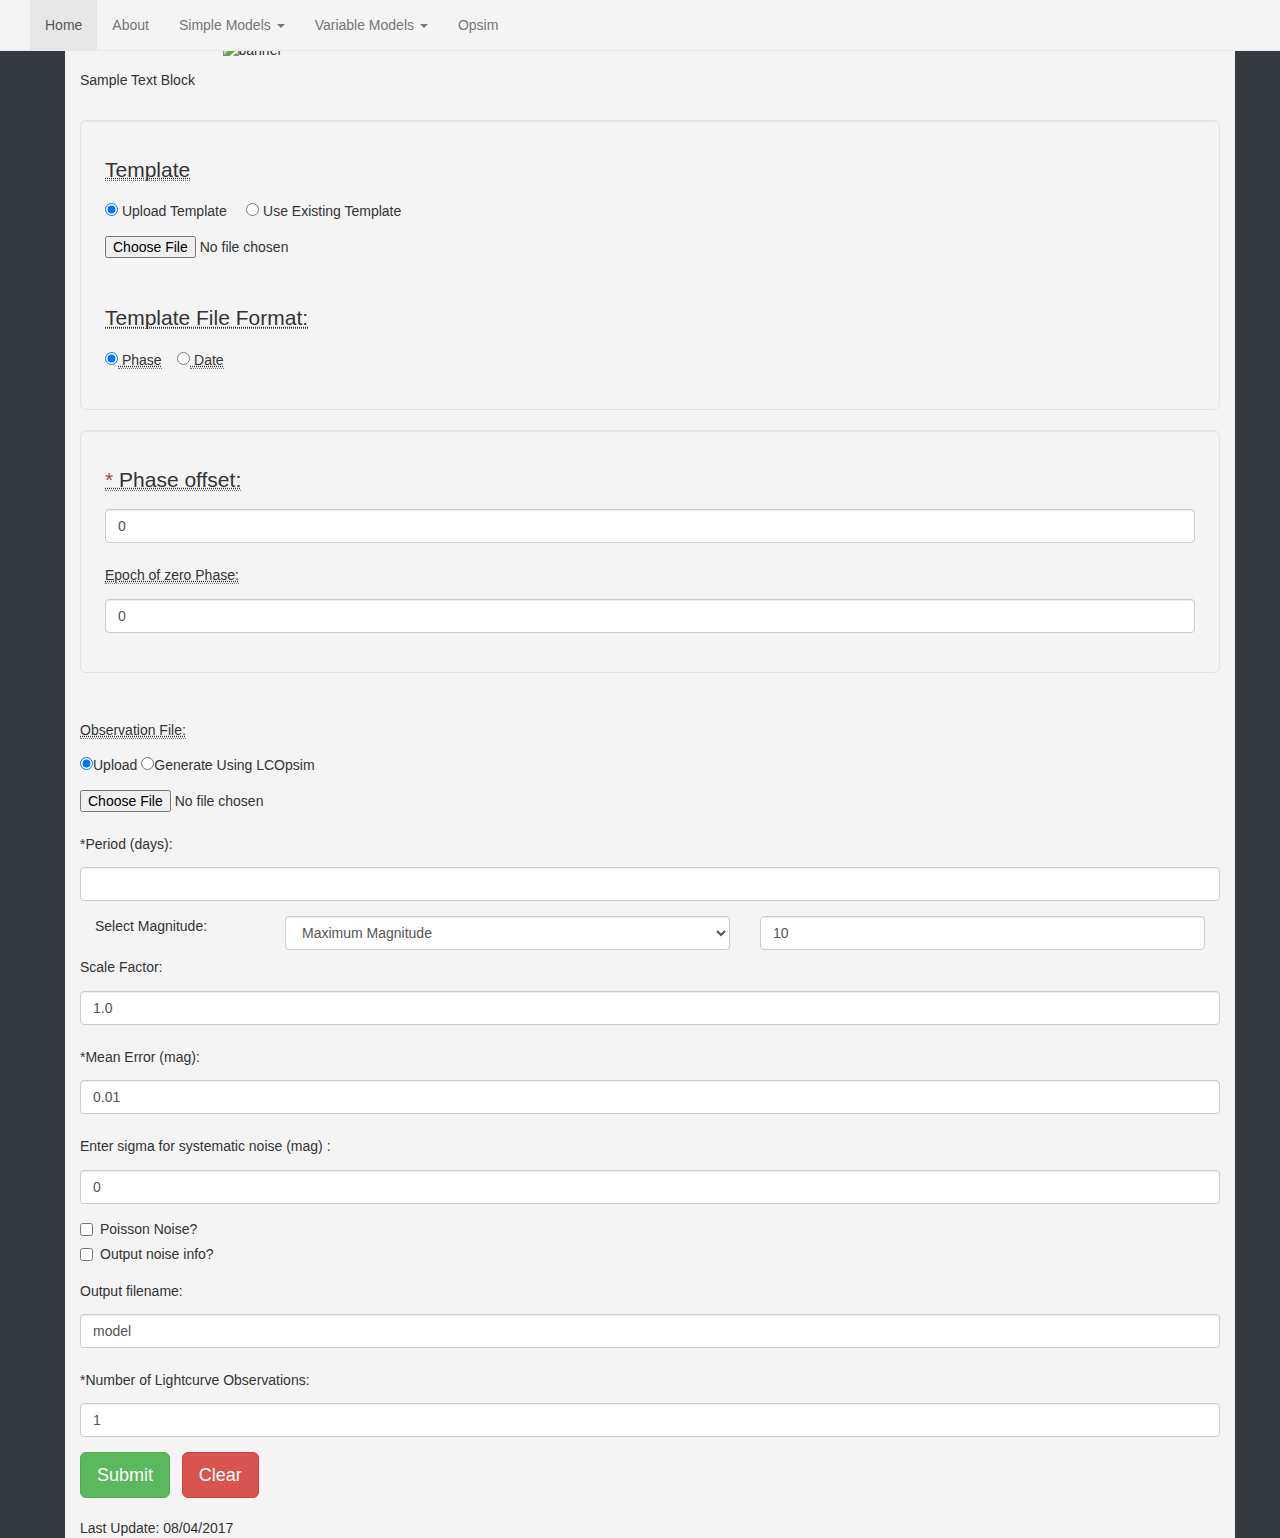
==== commit a0c6d5af: "Revert "Updated Python"" ====
--- a/html/index.html
+++ b/html/index.html
@@ -85,10 +85,7 @@
 	<div class="templateTable">
 	<table id="tbl" class="table table-hover">
 	<thead><tr><th>File Name</th><th>Description</th><th>Ref_short</th><th>Reference</th></tr></thead>
-	<tbody></tbody>
-
-
-</table></div>
+	<tbody></tbody></table></div>
 
 	<div class="form-group">
             <label for="RadioGroup1_0"><br><h5><abbr title = "Select whether the first column of your template file is a phase or a Julian date." ><span class="lead">Template File Format:</span></abbr></h5></label><br>
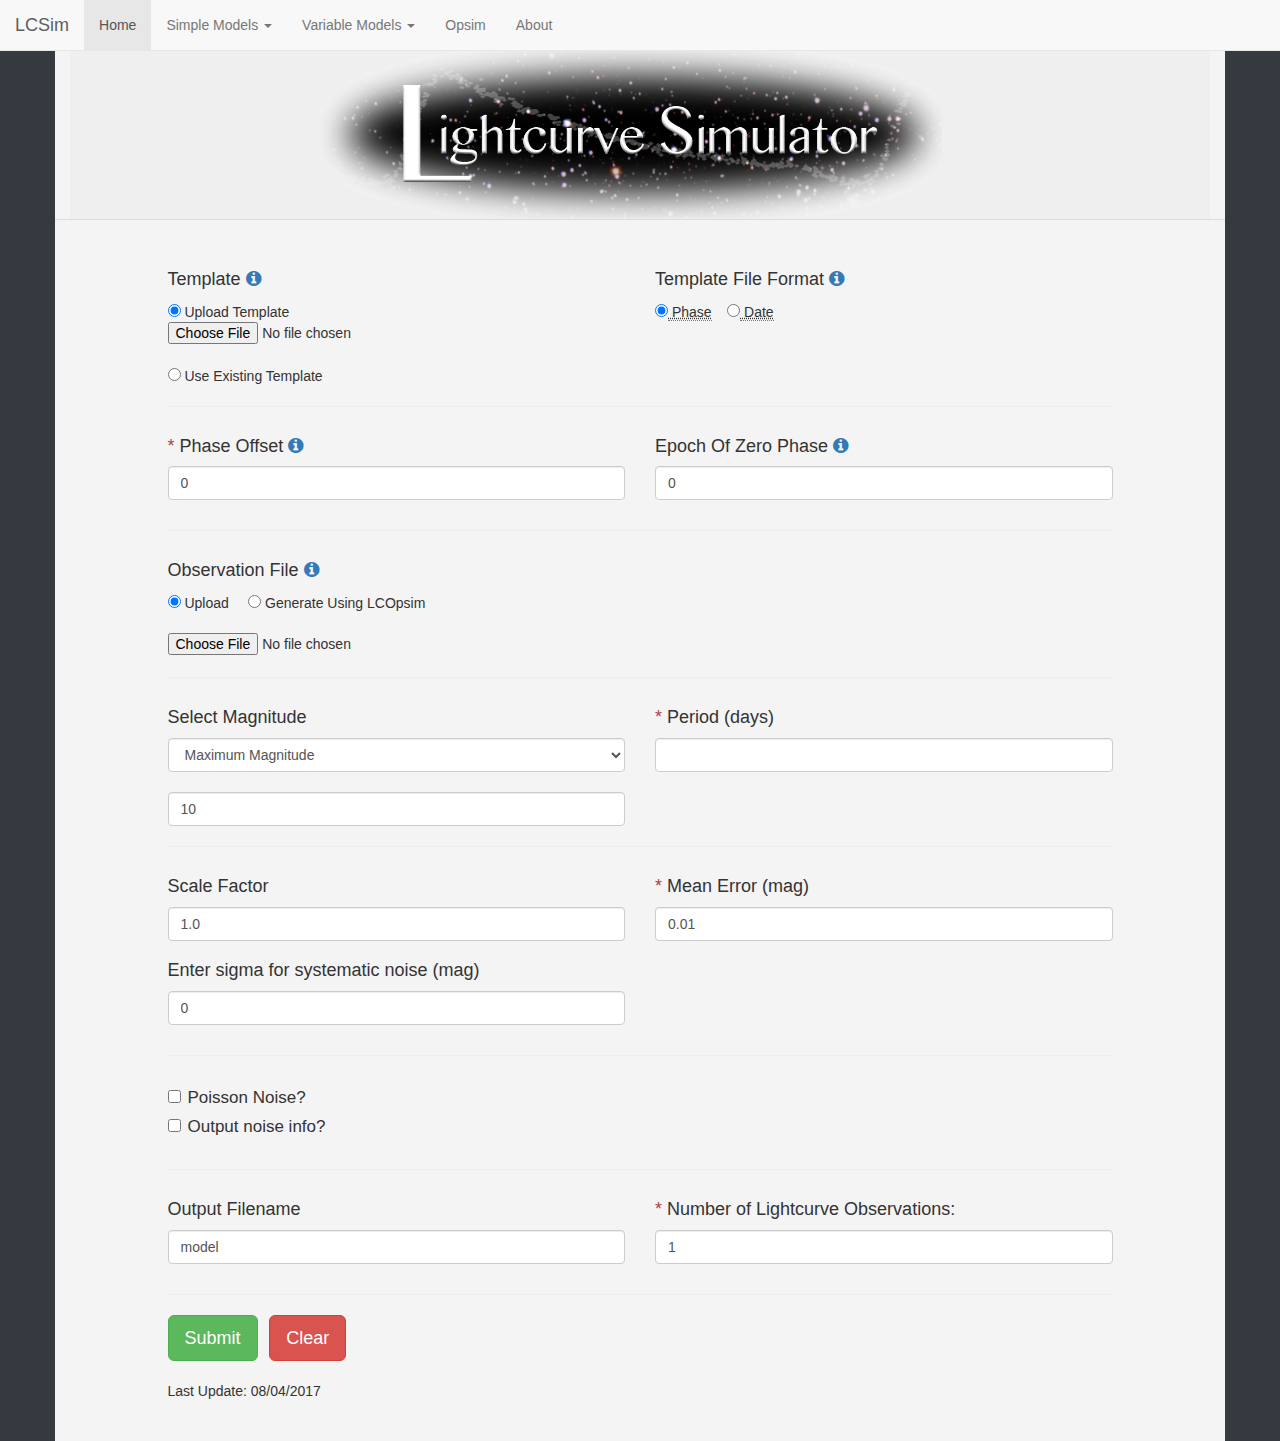
==== commit e2328576: "Auto stash before merge of "master" and "origin/master"" ====
--- a/html/index.html
+++ b/html/index.html
@@ -6,208 +6,288 @@
 <title>LCsim</title>
 
 <script src="https://ajax.googleapis.com/ajax/libs/jquery/3.2.1/jquery.min.js"></script>
-
-
-
 <!-- Latest compiled and minified CSS -->
 <link rel="stylesheet" href="https://maxcdn.bootstrapcdn.com/bootstrap/3.3.7/css/bootstrap.min.css">
 
+<!-- custom stlesheet import -->
+<link rel="stylesheet" href="css/style.css">
 <!-- Latest compiled JavaScript -->
 <script src="https://maxcdn.bootstrapcdn.com/bootstrap/3.3.7/js/bootstrap.min.js"></script>
-
+<!-- including fontawesome library -->
+<link rel="stylesheet" href="https://cdnjs.cloudflare.com/ajax/libs/font-awesome/4.7.0/css/font-awesome.min.css">
 <script src ="js/errorHandlers.js"></script>
 <script src="js/interactive.js"></script>
-
-
+<style type="text/css">
+
+[data-error-type="errormessage"]{color: red;}
+
+</style>
 </head>
-<style type="text/css">
-
-body {
-	background-color: #343A3F;
-	position: relative;
-    left: 10px;
-}
-[data-error-type="errormessage"]{color: red;}
-
-div{background-color : #F4F4F4;}
-
-</style>
+
 <body>
-<nav class="navbar navbar-default navbar-fixed-top">
+	<nav class="navbar navbar-default navbar-fixed-top">
   <div class="container-fluid">
     <div class="navbar-header">
-      <a class="navbar-brand" href="#"></a>
+      <button type="button" class="navbar-toggle" data-toggle="collapse" data-target="#myNavbar">
+        <span class="icon-bar"></span>
+        <span class="icon-bar"></span>
+        <span class="icon-bar"></span>
+      </button>
+      <a class="navbar-brand" href="#">LCSim</a>
     </div>
-    <ul class="nav navbar-nav">
-      <li class="active"><a href="index.html">Home</a></li>
-	  <li><a href="about.html">About</a></li>
-      <li class="dropdown">
-        <a class="dropdown-toggle" data-toggle="dropdown" type ="button" href="#">Simple Models
-        <span class="caret"></span></a>
-        <ul class="dropdown-menu">
-          <li class="active"><a href="index.html">Mag</a></li>
-          <li><a href="flux.html">Flux</a></li>
-        </ul>
-      </li>
-      <li class="dropdown">
-        <a class="dropdown-toggle" data-toggle="dropdown" type ="button" href="#">Variable Models
-        <span class="caret"></span></a>
-        <ul class="dropdown-menu">
-          <li><a href="range.html">Mag</a></li>
-          <li><a href="fluxrange.html">Flux</a></li>
-        </ul>
-      </li>
-      <li><a href="opsim.html">Opsim</a></li>
-    </ul>
+    <div class="collapse navbar-collapse" id="myNavbar">
+      <ul class="nav navbar-nav">
+        <li class="active"><a href="index.html">Home</a></li>
+        <li class="dropdown">
+          <a class="dropdown-toggle" data-toggle="dropdown" href="#">Simple Models <span class="caret"></span></a>
+          <ul class="dropdown-menu">
+            <li class="active"><a href="index.html">Mag</a></li>
+            <li><a href="flux.html">Flux</a></li>
+          </ul>
+        </li>
+        <li class="dropdown">
+          <a class="dropdown-toggle" data-toggle="dropdown" href="#">Variable Models <span class="caret"></span></a>
+          <ul class="dropdown-menu">
+            <li><a href="range.html">Mag</a></li>
+            <li><a href="fluxrange.html">Flux</a></li>
+          </ul>
+        </li>
+        <li><a href="opsim.html">Opsim</a></li>
+        <li><a href="about.html">About</a></li>
+      </ul>
+
+    </div>
   </div>
 </nav>
-
+<br><br>
 <div class="container">
-<br>
-<br>
-<p><img class="center-block" src="banner.jpg" width=75% height=25%  alt="banner"></p>
-<p> Sample Text Block</p>
+	<div class="row">
+		<div class=" col-lg-12 col-sm-12 col-md-12 col-xs-12">
+			<div align="center" class="banner">
+				<img src="images/LCsim_banner.png" alt="LCsim banner" width="75%">
+			</div>
+
+		</div>
+	</div>
+</div>
+
+<div class="container" style="border-top: 1px solid #DCDCDC ">
+
 <form action="../src/LCpage.py" method="post" enctype="multipart/form-data" name="form1" id="form1">
     <input type="hidden" name="FormType" value="Mag">
-	<br>
-        <div class="well well-lg">
-	<div class="form-group">
-            <label for="RadioGroup3_0"><h5><abbr title = "Template files are two column files that describe the shape of your variable star. They can be normalized or not. The first column is Phase (from 0 to 1) or some type of Julian date (JD, MJD, HJD, BJD) and the second column should be magnitude."><span class="lead">Template</span></abbr></h5></label><br>
-    <input name="Tmpformat" type="radio" id="RadioGroup3_0" value="uploadTmp" checked> Upload Template &nbsp;&nbsp;&nbsp;
-    <input name="Tmpformat" type="radio" id="RadioGroup3_0" value="useTmp"> Use Existing Template
-	</div>
-
-	<div class="form-group">
-    <input type="file" name="tempfile" id="tempfile" >
-    </div>
-	
-	
-	<div class="templateTable">
-	<table id="tbl" class="table table-hover">
-	<thead><tr><th>File Name</th><th>Description</th><th>Ref_short</th><th>Reference</th></tr></thead>
-	<tbody></tbody></table></div>
-
-	<div class="form-group">
-            <label for="RadioGroup1_0"><br><h5><abbr title = "Select whether the first column of your template file is a phase or a Julian date." ><span class="lead">Template File Format:</span></abbr></h5></label><br>
-    <input name="format" type="radio" id="RadioGroup1_0" value="fphase" checked><abbr title = "Phase runs from 0 to 1."> Phase</abbr>&nbsp;&nbsp;&nbsp;
-    <input name="format" type="radio" id="RadioGroup1_0" value="fdate"><abbr title = "This is some type of Julian Date (JD, MJD, HJD, BJD, etc.). It should be the same kind of date as your observation file."> Date</abbr></label>
-        </div> </div>
-        <div class="well well-lg">
-	<div class="form-group">
-            <label for="phase"><h5><abbr title = "If you would like to offset your template by a certain phase. The default is zero, no offset."><span class="lead"><span class="text-danger">*</span> Phase offset:</span></abbr></h5></label>
-      <input class="form-control" name="phase" type="text" id="phase" value="0" onchange="errorHandlerPhase('phase','phaseError')" required>
-	   <p id = "phaseError" data-error-type="errormessage"></p>
-	</div>
-
-	<div class="form-group">
-    <label for="date"><h5><abbr title = "The Julian Date (JD, MJD, HJD, BJD) of epoch 0. This should have the same type of date as your observation file.">Epoch of zero Phase:</abbr></h5></label>
-      <input class="form-control" type="text" name="date" id="date" value="0" onchange="errorHandler('date','epochError')">
-	    <p id = "epochError" data-error-type="errormessage"></p>
-	</div>
-        </div>
-
-	<div class="form-group">
-	<label for="RadioGroup2_0"><br><h5><abbr title = "This file gives a list of dates that you would like to simulate observations for. It can have 1, 2, or 3 columns.">Observation File:</abbr></h5></label><br>
-    <input name="Obsformat" type="radio" id="RadioGroup2_0" value="uploadObs" checked>Upload
-    <input name="Obsformat" type="radio" id="RadioGroup2_0" value="generateObs">Generate Using LCOpsim
-	</div>
-
-
-	<div class="form-group">
-    <input type="file" name="obsfile" id="obsfile" >
-    </div>
-
-	<div class="form-group">
-    <label for="ra" id="raLabel">*Right Ascension (degrees):</label>
-    <input class="form-control" type="text" name="ra" id="ra" onchange="errorHandlerRightAscension('ra','raError')">
-	    <p id = "raError" data-error-type="errormessage"></p>
-	</div>
-
-	<div class="form-group">
-    <label for="dec" id="decLabel">*Declination (degrees):</label>
-    <input class="form-control"  type="text" name="dec" id="dec"onchange="errorHandlerRightDeclination('dec','decError')" >
-	    <p id = "decError" data-error-type="errormessage"></p>
-	</div>
-
-	<div class="form-group">
-    <label for="filter" id="filterLabel">Select:</label>
-    <select class="form-control" name="filter" id="filter">
-      <option value="u">u</option>
-      <option value="g">g</option>
-      <option value="r">r</option>
-      <option value="i">i</option>
-      <option value="z">z</option>
-      <option value="y">y</option>
-      <option value="all" selected>All filters</option>
-    </select>
-	</div>
-
-
-
-	<div class="form-group">
-	<label for="period"><h5>*Period (days):</h5></label>
-    <input class="form-control" type="text" name="period" id="period" onchange="errorHandler('period','periodError')" required>
-	    <p id = "periodError" data-error-type="errormessage"></p>
-	</div>
-
-	<div class="form-group">
-	<span class="col-md-2 control-label">Select Magnitude:</span>
-      <div class="col-sm-5"><select class="form-control" name="mag" id="mag">
-        <option value="max">Maximum Magnitude</option>
-        <option value="min">Minimum Magnitude</option>
-      </select>
-	  </div>
-	<div class="col-sm-5">
-     <input class="form-control" name="magvalue" type="text" id="magvalue" value="10"></div>
-    </div>
-
-
-	<div class="form-group">
-    <label for="scale"><h5>Scale Factor:</h5></label>
-    <input class="form-control" name="scale" type="text" id="scale" value="1.0 " onchange="errorHandler('scale','scaleError')">
-	    <p id = "scaleError" data-error-type="errormessage"></p>
-	</div>
-
-	<div class="form-group">
-    <label for="error"><h5>*Mean Error (mag):</h5></label>
-    <input class="form-control"  name="error" type="text" id="error" value="0.01" onchange="errorHandler('error','meanError')" required>
-	    <p id = "meanError" data-error-type="errormessage"></p>
-	</div>
-
-
-	<div class="form-group">
-    <label for="sigma"><h5>Enter sigma for systematic noise (mag) :</h5></label>
-    <input class="form-control" type="text" name="sigma" id="sigma" value="0" onchange="errorHandler('sigma','sigmaError')">
-	    <p id = "sigmaError" data-error-type="errormessage"></p>
-	</div>
-
-	<div class="checkbox">
-    <label><input type="checkbox" name="poisson" id="poisson">Poisson Noise?</label>
-	</div>
-
-	<div class="checkbox">
-    <label><input type="checkbox" name="info" id="info">Output noise info?</label>
-	</div>
-
-	<div class="form-group">
-    <label for="filename"><h5>Output filename:</h5></label>
-    <input class="form-control" name="filename" type="text" id="filename" value="model">
-	</div>
-
-	<div class="form-group">
-    <label for="number"><h5>*Number of Lightcurve Observations:</h5></label>
-    <input class="form-control" name="number" type="text" id="number" value="1" onchange="errorHandlerLightObs('number','numberError')" required>
-	    <p id = "numberError" data-error-type="errormessage"></p>
-	</div>
-
-    <input class="btn btn-success btn-lg" type="submit" name="submit" id="submit" value="Submit" onclick="return validator()">&nbsp;&nbsp;
-	<input class="btn btn-danger btn-lg" type='reset' value='Clear' name='reset' onclick="clearErrors()">
-
-</form
+		<br><br>
+		<div class="row">
+			<div class="col-lg-10 col-sm-12, col-md-10 col-xs-12 center-block">
+				<div class="row">
+					<div class="col-sm-12 col-md-6 col-lg-6 col-xs-12">
+						<h4>Template <a href="#" data-toggle="tooltip" data-placement="right" title="Template files are two column files that describe the shape of your variable star. They can be normalized or not. The first column is Phase (from 0 to 1) or some type of Julian date (JD, MJD, HJD, BJD) and the second column should be magnitude.">
+							<i class="fa fa-info-circle" aria-hidden="true"></i></a>
+						</h4>
+						<input name="Tmpformat" type="radio" id="RadioGroup3_0" value="uploadTmp" checked> Upload Template <br>
+						<input type="file" name="tempfile" id="tempfile" >
+						<br>
+					<input name="Tmpformat" type="radio" id="RadioGroup3_1" value="useTmp">  Use Existing Template
+					<br>
+					<div class="templateTable">
+					<table id="tbl" class="table table-hover">
+					<thead><tr><th>File Name</th><th>Description</th><th>Ref_short</th><th>Reference</th></tr></thead>
+					<tbody></tbody>
+				</table>
+				</div>
+					</div>
+					<div class="col-sm-12 col-md-6 col-lg-6 col-xs-12">
+						<h4>Template File Format <a data-toggle="tooltip" data-placement="right" title="Select whether the first column of your template file is a phase or a Julian date.">
+							<i class="fa fa-info-circle" aria-hidden="true"></i></a>
+						</h4>
+						<input name="format" type="radio" id="RadioGroup1_0" value="fphase" checked><abbr title = "Phase runs from 0 to 1."> Phase</abbr>&nbsp;&nbsp;&nbsp;
+						<input name="format" type="radio" id="RadioGroup1_0" value="fdate"><abbr title = "This is some type of Julian Date (JD, MJD, HJD, BJD, etc.). It should be the same kind of date as your observation file."> Date</abbr>
+					</div>
+				</div>
+				<hr>
+			</div>
+		</div>
+
+<div class="row">
+	<div class="col-lg-10 col-sm-12, col-md-10 col-xs-12 center-block">
+		<div class="row">
+					<div class="col-sm-5 col-lg-6 col-xs-5 col-md-6">
+				<h4><span class="text-danger">*</span> Phase Offset <a data-toggle="tooltip" data-placement="right" title="If you would like to offset your template by a certain phase. The default is zero, no offset.">
+					<i class="fa fa-info-circle" aria-hidden="true"></i>
+				</a></h4>
+		<input class="form-control" name="phase" type="text" id="phase" value="0" onchange="errorHandlerPhase('phase','phaseError')" required>
+		<p id = "phaseError" data-error-type="errormessage"></p>
+			</div>
+
+			<div class="col-sm-5 col-lg-6 col-xs-5 col-md-6">
+				<h4>Epoch Of Zero Phase <a data-toggle="tooltip" data-placement="right" title="The Julian Date (JD, MJD, HJD, BJD) of epoch 0. This should have the same type of date as your observation file.">
+					<i class="fa fa-info-circle" aria-hidden="true"></i>
+				</a></h4>
+				<input class="form-control" type="text" name="date" id="date" value="0" onchange="errorHandler('date','epochError')">
+		    <p id = "epochError" data-error-type="errormessage"></p>
+			</div>
+		</div>
+		<hr>
+	</div>
+
+</div>
+
+<div class="row">
+	<div class="col-lg-10 col-sm-12, col-md-10 col-xs-12 center-block">
+		<div class="row">
+			<div class="col-sm-5 col-lg-6 col-xs-5 col-md-6">
+				<h4> Observation File <a data-toggle="tooltip" data-placement="right" title="This file gives a list of dates that you would like to simulate observations for. It can have 1, 2, or 3 columns.">
+					<i class="fa fa-info-circle" aria-hidden="true"></i>
+				</a>
+				</h4>
+				<input name="Obsformat" type="radio" id="RadioGroup2_0" value="uploadObs" checked> Upload &nbsp;&nbsp;&nbsp;
+		    <input name="Obsformat" type="radio" id="RadioGroup2_1" value="generateObs" onchange="fileHandler(this.id);"> Generate Using LCOpsim <br><br>
+				<input type="file" name="obsfile" id="obsfile" required>
+			</div>
+		</div>
+
+	</div>
+</div>
+<div class="row">
+	<div class="col-lg-10 col-sm-12, col-md-10 col-xs-12 center-block">
+		<div class="row">
+			<div class="col-sm-5 col-lg-6 col-xs-5 col-md-6">
+				<div id="raLabel">
+					<h4><span class="text-danger">*</span> Right Ascension (degrees) </h4>
+					<input class="form-control" type="text" name="ra" id="ra" onchange="errorHandlerRightAscension('ra','raError')">
+				    <p id = "raError" data-error-type="errormessage"></p>
+				</div>
+			</div>
+			<div class="col-sm-5 col-lg-6 col-xs-5 col-md-6">
+				<div id="decLabel">
+					<h4><span class="text-danger">*</span> Declination (degrees) </h4>
+					<input class="form-control"  type="text" name="dec" id="dec"onchange="errorHandlerRightDeclination('dec','decError')" >
+				    <p id = "decError" data-error-type="errormessage"></p>
+				</div>
+			</div>
+			<div class="col-sm-5 col-lg-6 col-xs-5 col-md-6">
+				<div id="filterLabel">
+					<h4> Select </h4>
+					<select class="form-control" name="filter" id="filter">
+			      <option value="u">u</option>
+			      <option value="g">g</option>
+			      <option value="r">r</option>
+			      <option value="i">i</option>
+			      <option value="z">z</option>
+			      <option value="y">y</option>
+			      <option value="all" selected>All filters</option>
+			    </select>
+				</div>
+			</div>
+		</div>
+		<hr>
+	</div>
+</div>
+
+	<div class="row">
+		<div class="col-lg-10 col-sm-12, col-md-10 col-xs-12 center-block">
+			<div class="row">
+
+				<div class="col-sm-5 col-lg-6 col-xs-5 col-md-6">
+					<h4>Select Magnitude</h4>
+					<select class="form-control" name="mag" id="mag">
+		        <option value="max">Maximum Magnitude</option>
+		        <option value="min">Minimum Magnitude</option>
+		      </select>
+					<br>
+					<input class="form-control" name="magvalue" type="text" id="magvalue" value="10">
+				</div>
+
+				<div class="col-sm-5 col-lg-6 col-xs-5 col-md-6">
+					<h4><span class="text-danger">*</span> Period (days)</h4>
+					<input class="form-control" type="text" name="period" id="period" onchange="errorHandler('period','periodError')" required>
+				    <p id = "periodError" data-error-type="errormessage"></p>
+				</div>
+
+			</div>
+			<hr>
+		</div>
+	</div>
+
+	 <div class="row">
+	 	<div class="col-lg-10 col-sm-12, col-md-10 col-xs-12 center-block">
+	 		<div class="row">
+	 			<div class="col-sm-5 col-lg-6 col-xs-5 col-md-6">
+					<h4>Scale Factor</h4>
+					<input class="form-control" name="scale" type="text" id="scale" value="1.0 " onchange="errorHandler('scale','scaleError')">
+				    <p id = "scaleError" data-error-type="errormessage"></p>
+				</div>
+
+				<div class="col-sm-5 col-lg-6 col-xs-5 col-md-6">
+					<h4><span class="text-danger">* </span> Mean Error (mag)</h4>
+					<input class="form-control"  name="error" type="text" id="error" value="0.01" onchange="errorHandler('error','meanError')" required>
+				    <p id = "meanError" data-error-type="errormessage"></p>
+				</div>
+
+				<div class="col-sm-5 col-lg-6 col-xs-5 col-md-6">
+					<h4>Enter sigma for systematic noise (mag)</h4>
+					<input class="form-control" type="text" name="sigma" id="sigma" value="0" onchange="errorHandler('sigma','sigmaError')">
+				    <p id = "sigmaError" data-error-type="errormessage"></p>
+				</div>
+
+			</div>
+			<hr>
+		</div>
+	</div>
+
+
+	<div class="row">
+	 <div class="col-lg-10 col-sm-12, col-md-10 col-xs-12 center-block">
+		 <div class="row">
+			 <div class="col-sm-5 col-lg-6 col-xs-5 col-md-6">
+				 <div class="checkbox">
+			     <label><input type="checkbox" name="poisson" id="poisson"><span style="font-size: 17px;">Poisson Noise?</span></label>
+			 	</div>
+
+			 	<div class="checkbox">
+			     <label><input type="checkbox" name="info" id="info"><span style="font-size: 17px;">Output noise info?</span></label>
+			 	</div>
+			 </div>
+		 </div>
+		 <hr>
+	 </div>
+ </div>
+
+
+	<div class="row">
+	 <div class="col-lg-10 col-sm-12, col-md-10 col-xs-12 center-block">
+		 <div class="row">
+			 <div class="col-sm-5 col-lg-6 col-xs-5 col-md-6">
+				 <h4>Output Filename</h4>
+				 <input class="form-control" name="filename" type="text" id="filename" value="model">
+			 </div>
+
+			 <div class="col-sm-5 col-lg-6 col-xs-5 col-md-6">
+				 <h4><span class="text-danger">*</span> Number of Lightcurve Observations:</h4>
+				 <input class="form-control" name="number" type="text" id="number" value="1" onchange="errorHandlerLightObs('number','numberError')" required>
+		 	    <p id = "numberError" data-error-type="errormessage"></p>
+			 </div>
+		 </div>
+		 <hr>
+	 </div>
+ </div>
+
+<div class="row">
+ <div class="col-lg-10 col-sm-12, col-md-10 col-xs-12 center-block">
+	 <div class="row">
+		 <div class="col-sm-5 col-lg-6 col-xs-5 col-md-6">
+			 <input class="btn btn-success btn-lg" type="submit" name="submit" id="submit" value="Submit" onclick="return validator()">&nbsp;&nbsp;
+	 	<input class="btn btn-danger btn-lg" type='reset' value='Clear' name='reset' onclick="clearErrors()">
+		<br><br>
+		<footer>Last Update: 08/04/2017</footer>
+		 </div>
+	 </div>
+ </div>
+</div>
+
+</form>
+
 
 <br><br>
-<footer>Last Update: 08/04/2017</footer>
-
 </div>
 </body>
 </html>
--- a/html/css/style.css
+++ b/html/css/style.css
@@ -0,0 +1,23 @@
+/* common css ........................*/
+body {
+	background-color: #343A3F;
+
+}
+.container{
+	background-color : #F4F4F4;
+}
+
+.banner{
+	background-color: #EFEFEF;
+}
+
+.center-block {
+  float:none;
+}
+label:hover{
+  background-color: #343A3F;
+  color:white;
+  cursor: pointer;
+}
+/* For index.html only.....................*/
+/*For flux.html only...................... */
